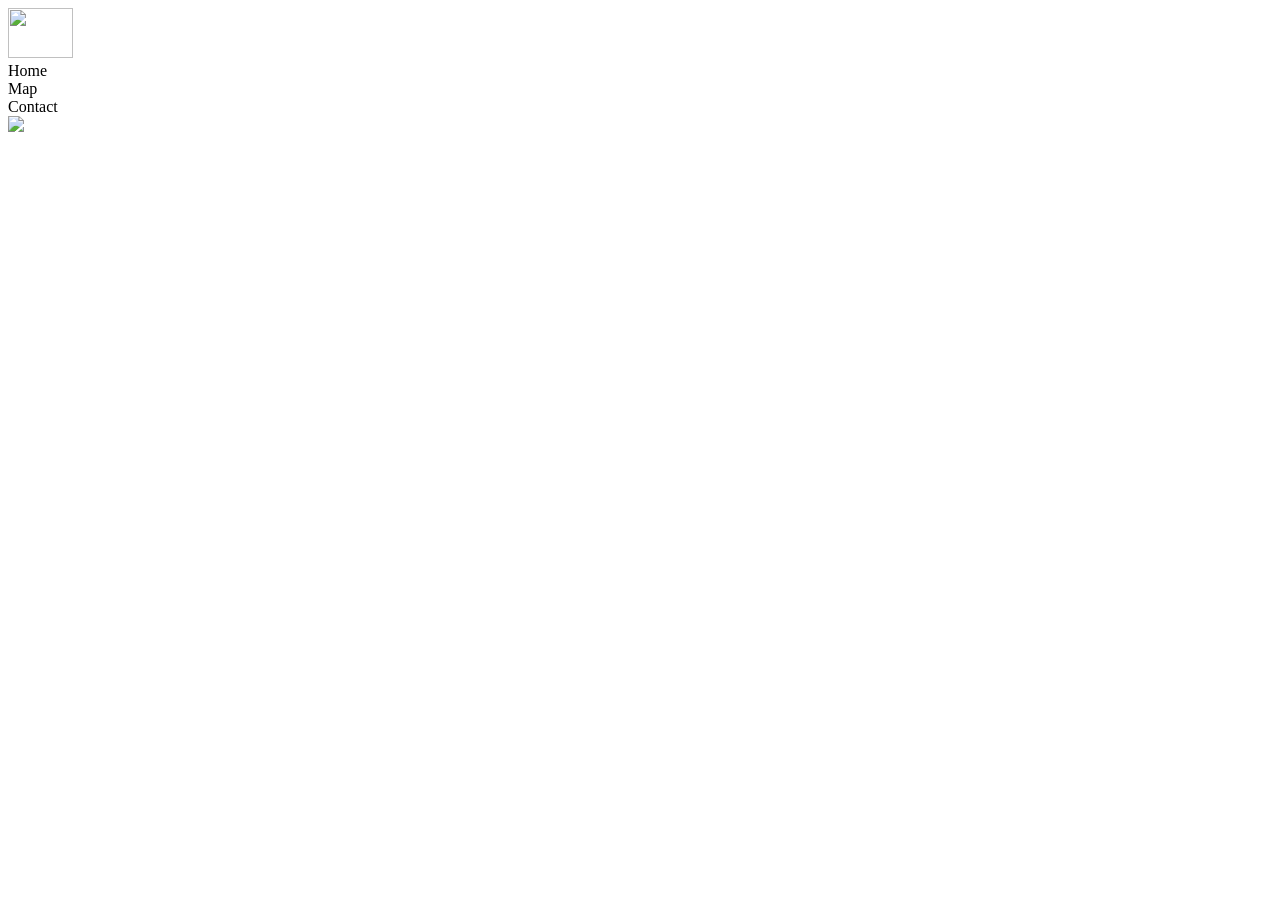
==== home/home.html @ 7c46bd87 "Apr 22, 2025, 1:06 PM" ====
<!DOCTYPE html>
<html lang="en">
  <head>
    <meta charset="UTF-8" />
    <meta name="viewport" content="width=device-width, initial-scale=1.0" />
    <meta http-equiv="X-UA-Compatible" content="ie=edge" />
    <title>Capstone Project</title>
    <link rel="stylesheet" href="reset.css" />
    <link rel="stylesheet" href="home.css" />
    <link rel="stylesheet" href="global.css" />
    <script src="home.js" defer></script>
    <script src="global.js" defer></script>
  </head>
  <body>
    <header>
      <div class="navigation-bar">
        <img
          class="logo"
          src="https://cdn.glitch.global/bcba26e5-1756-4010-86b9-e220a68d8898/image-removebg-preview%20(1).png?v=1744935453219"
          width="65px"
          height="50px"
        />
        <div class="links">
          <div class="Iten">Home</div>
          <div class="Iten">Map</div>
          <div class="Iten">Contact</div>
        </div>
      </div>
    </header>
    <main>
      <div >
        <img 
             class="box"
             src="https://slack-imgs.com/?c=1&o1=ro&url=https%3A%2F%2Flh3.googleusercontent.com%2Fa-%2FALV-UjUOuopRXtQC7lfvBhrOlozQlY2az4s3TzIN8kAZF2s0Icj22gE"/>
      </div>
    </main>
    <footer>
      <!-- Use the same HTML code here across all your pages -->
    </footer>
  </body>
</html>
---- home/home.css ----
/* 
  Page specific styles can go in a separate stylesheet
*/

@media screen and (min-width: 768px) {
  /*Tablet-specific styles go here*/
}

@media screen and (min-width: 1024px) {
  /*Desktop-specific styles go here*/
}
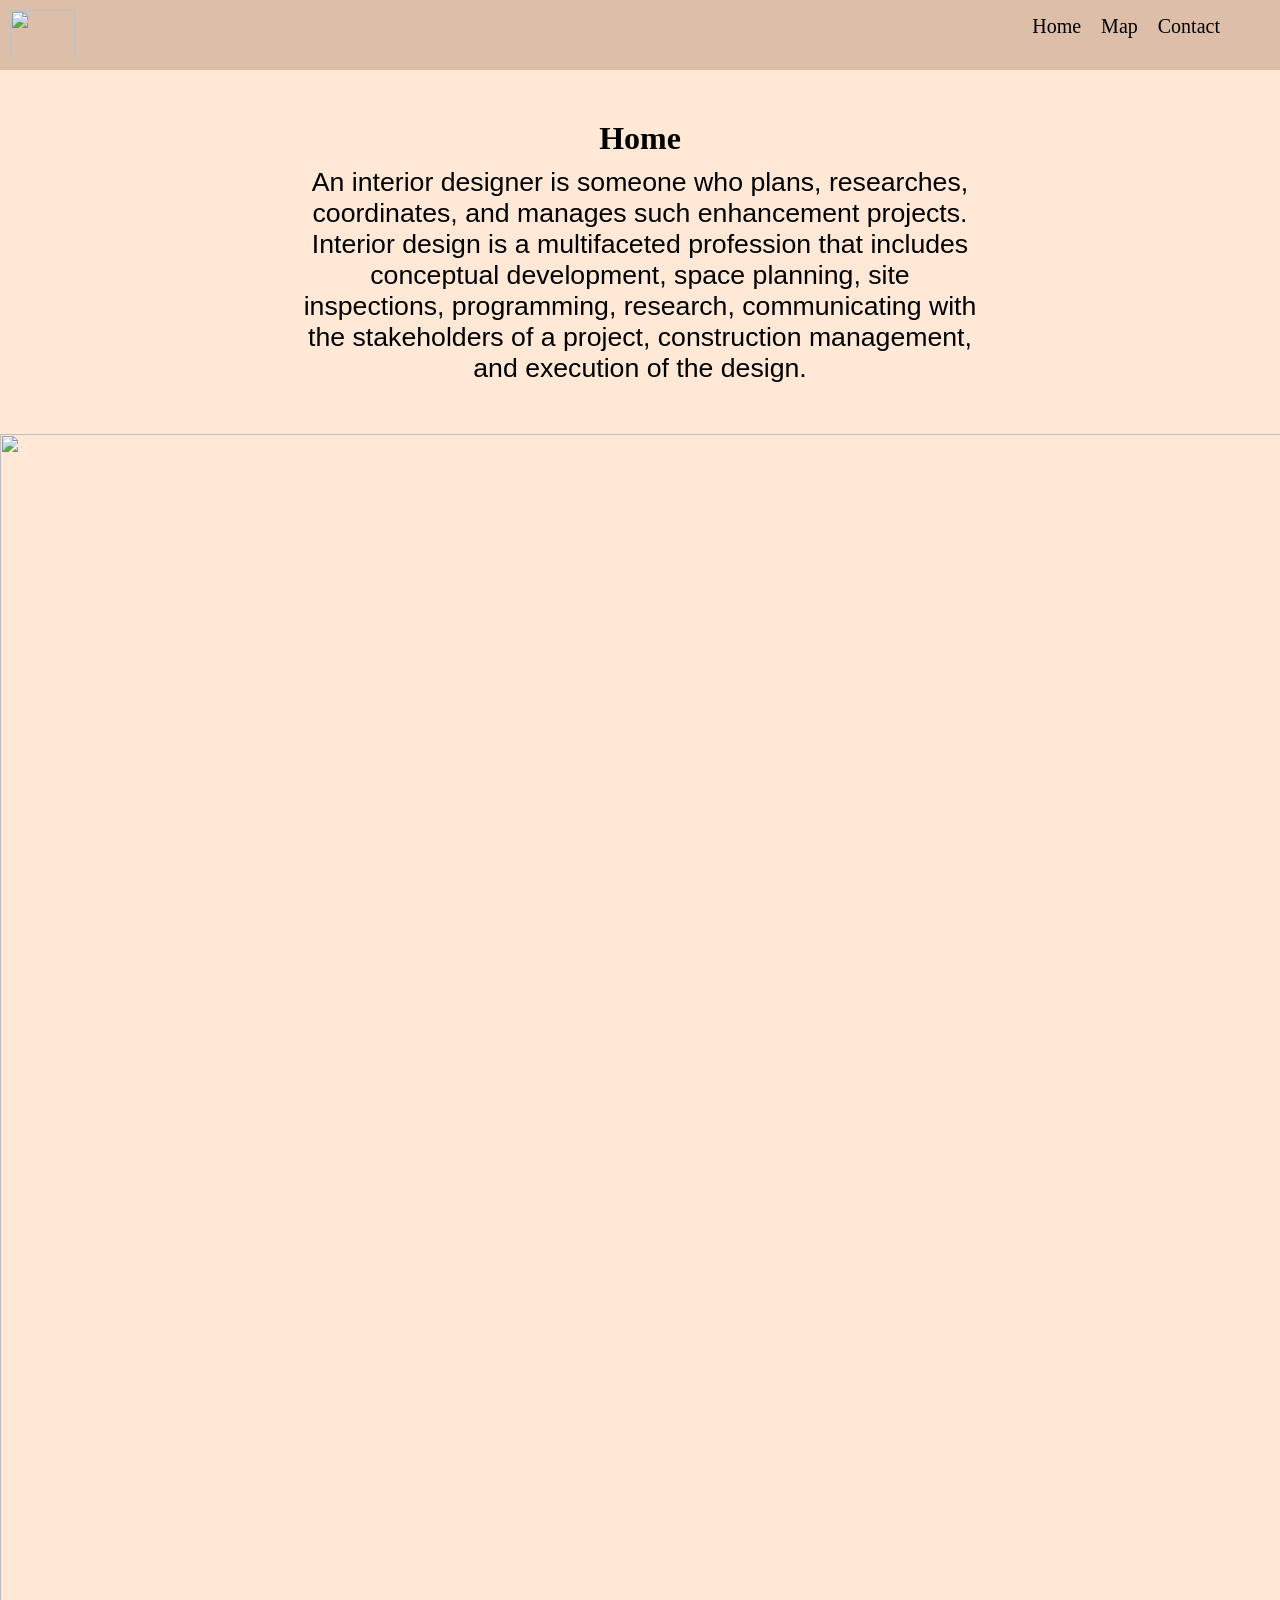
==== commit 95a80fcb: "work on homepage" ====
--- a/home/home.html
+++ b/home/home.html
@@ -1,11 +1,10 @@
-<!DOCTYPE html>
 <html lang="en">
   <head>
     <meta charset="UTF-8" />
     <meta name="viewport" content="width=device-width, initial-scale=1.0" />
     <meta http-equiv="X-UA-Compatible" content="ie=edge" />
     <title>Capstone Project</title>
-    <link rel="stylesheet" href="reset.css" />
+    <link rel="stylesheet" href="../reset.css" />
     <link rel="stylesheet" href="home.css" />
     <link rel="stylesheet" href="global.css" />
     <script src="home.js" defer></script>
@@ -28,10 +27,26 @@
       </div>
     </header>
     <main>
-      <div >
-        <img 
-             class="box"
-             src="https://slack-imgs.com/?c=1&o1=ro&url=https%3A%2F%2Flh3.googleusercontent.com%2Fa-%2FALV-UjUOuopRXtQC7lfvBhrOlozQlY2az4s3TzIN8kAZF2s0Icj22gE"/>
+      <div class="home-pages">
+        <div class="text">
+          <div class="title">
+            <h1>Home</h1>
+          </div>
+          <div class="information">
+            <p>
+              An interior designer is someone who plans, researches,
+              coordinates, and manages such enhancement projects. Interior
+              design is a multifaceted profession that includes conceptual
+              development, space planning, site inspections, programming,
+              research, communicating with the stakeholders of a project,
+              construction management, and execution of the design.
+            </p>
+          </div>
+        </div>
+        <img
+          class="box"
+          src="https://imagescdn.homes.com/i2/pawrkOsvQFaKMo2enWGIG4YHKQBxCItdAJne96z8DeA/117/phillip-and-sala-burton-academic-high-school-san-francisco-ca-2-schoolphoto.jpg?p=1"
+        />
       </div>
     </main>
     <footer>
--- a/home/home.css
+++ b/home/home.css
@@ -9,3 +9,57 @@
 @media screen and (min-width: 1024px) {
   /*Desktop-specific styles go here*/
 }
+body {
+  background-color: #ffe8d6;
+}
+
+.navigation-bar {
+  background-color: #ddbea9;
+  height: 70px;
+  display: flex;
+  flex-direction: row;
+  align-items: flex-start;
+  gap: 20px;
+  padding: 10px;
+  justify-content: space-between;
+}
+.Iten {
+  background-color: #ddbea9;
+  color: black;
+  font-size: 20px;
+  display: flex;
+  flex-direction: row;
+  padding-left: 20px;
+  padding-top: 5px;
+  justify-content: right;
+  align-items: center;
+}
+.links {
+  display: flex;
+  padding-right: 50px;
+}
+.logo {
+  padding-bottom: 1px;
+  padding-top: -100px;
+  border-color: black;
+  border-width: 10px;
+}
+.title {
+  display: flex;
+  justify-content: center;
+  padding-bottom: 10px;
+  padding-top: 50px;
+}
+.information {
+  font-size: 20pt;
+  text-align: center;
+  font-family: Helvetica, sans-serif;
+  padding-left: 300px;
+  padding-right: 300px;
+}
+.box {
+  display: flex;
+  justify-content: center;
+  width: 1580px;
+  padding-top: 50px;
+}
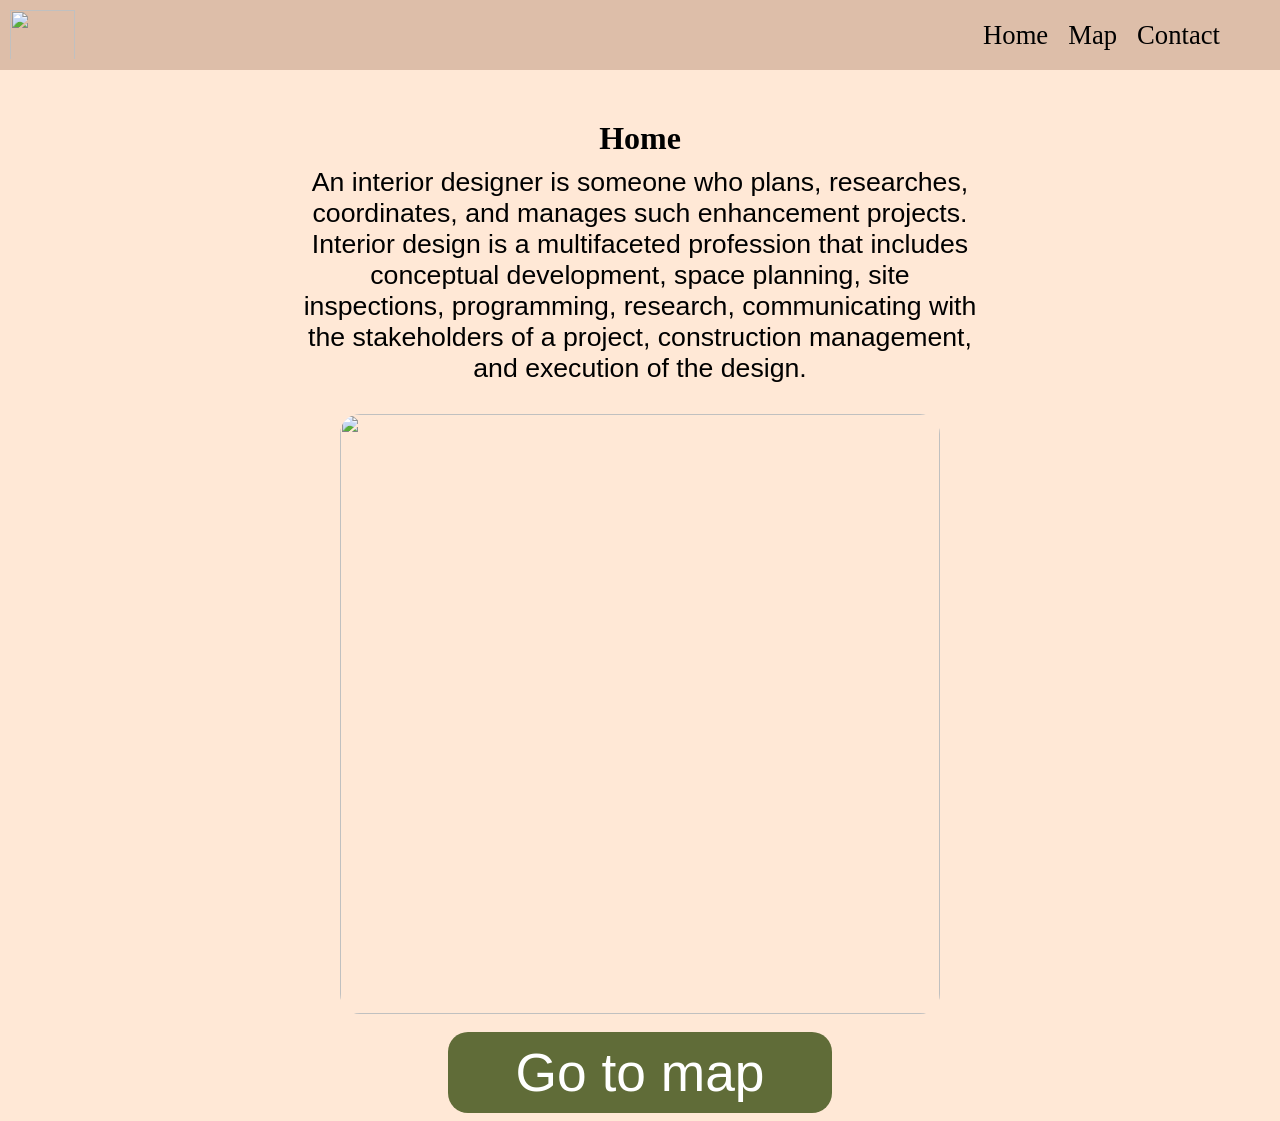
==== commit d4041d2e: "Jasons changes" ====
--- a/home/home.html
+++ b/home/home.html
@@ -1,56 +1,58 @@
-<html lang="en">
-  <head>
-    <meta charset="UTF-8" />
-    <meta name="viewport" content="width=device-width, initial-scale=1.0" />
-    <meta http-equiv="X-UA-Compatible" content="ie=edge" />
-    <title>Capstone Project</title>
-    <link rel="stylesheet" href="../reset.css" />
-    <link rel="stylesheet" href="home.css" />
-    <link rel="stylesheet" href="global.css" />
-    <script src="home.js" defer></script>
-    <script src="global.js" defer></script>
-  </head>
-  <body>
-    <header>
-      <div class="navigation-bar">
-        <img
-          class="logo"
-          src="https://cdn.glitch.global/bcba26e5-1756-4010-86b9-e220a68d8898/image-removebg-preview%20(1).png?v=1744935453219"
-          width="65px"
-          height="50px"
-        />
-        <div class="links">
-          <div class="Iten">Home</div>
-          <div class="Iten">Map</div>
-          <div class="Iten">Contact</div>
-        </div>
-      </div>
-    </header>
-    <main>
-      <div class="home-pages">
-        <div class="text">
-          <div class="title">
-            <h1>Home</h1>
-          </div>
-          <div class="information">
-            <p>
-              An interior designer is someone who plans, researches,
-              coordinates, and manages such enhancement projects. Interior
-              design is a multifaceted profession that includes conceptual
-              development, space planning, site inspections, programming,
-              research, communicating with the stakeholders of a project,
-              construction management, and execution of the design.
-            </p>
-          </div>
-        </div>
-        <img
-          class="box"
-          src="https://imagescdn.homes.com/i2/pawrkOsvQFaKMo2enWGIG4YHKQBxCItdAJne96z8DeA/117/phillip-and-sala-burton-academic-high-school-san-francisco-ca-2-schoolphoto.jpg?p=1"
-        />
-      </div>
-    </main>
-    <footer>
-      <!-- Use the same HTML code here across all your pages -->
-    </footer>
-  </body>
-</html>
+<html lang="en">
+  <head>
+    <meta charset="UTF-8" />
+    <meta name="viewport" content="width=device-width, initial-scale=1.0" />
+    <meta http-equiv="X-UA-Compatible" content="ie=edge" />
+    <title>Capstone Project</title>
+    <link rel="stylesheet" href="../reset.css" />
+    <link rel="stylesheet" href="home.css" />
+    <link rel="stylesheet" href="global.css" />
+    <script src="home.js" defer></script>
+    <script src="global.js" defer></script>
+  </head>
+  <body>
+    <header>
+      <div class="navigation-bar">
+        <img
+          class="logo"
+          src="https://cdn.glitch.global/bcba26e5-1756-4010-86b9-e220a68d8898/image-removebg-preview%20(1).png?v=1744935453219"
+          width="65px"
+          height="50px"
+        />
+        <div class="links">
+          <a href="https://www.youtube.com/"><div class="Iten">Home</div></a>
+          
+          <a href="https://zest-abalone-methane.glitch.me/"><div class="Iten">Map</div></a>
+          <a href="https://zest-abalone-methane.glitch.me/"><div class="Iten">Contact</div></a>
+        </div>
+      </div>
+    </header>
+    <main>
+      <div class="home-pages">
+        <div class="text">
+          <div class="title">
+            <h1>Home</h1>
+          </div>
+          <div class="information">
+            <p>
+              An interior designer is someone who plans, researches,
+              coordinates, and manages such enhancement projects. Interior
+              design is a multifaceted profession that includes conceptual
+              development, space planning, site inspections, programming,
+              research, communicating with the stakeholders of a project,
+              construction management, and execution of the design.
+            </p>
+          </div>
+        </div>
+        <div class="pic"><img
+          class="box" src="https://imagescdn.homes.com/i2/pawrkOsvQFaKMo2enWGIG4YHKQBxCItdAJne96z8DeA/117/phillip-and-sala-burton-academic-high-school-san-francisco-ca-2-schoolphoto.jpg?p=1"/></div>
+      </div>
+      <div class="buton"> 
+        <a href="https://www.youtube.com/"><button>Go to map</button></a>
+      </div>
+    </main>
+    <footer>
+      <!-- Use the same HTML code here across all your pages -->
+    </footer>
+  </body>
+</html>
--- a/home/home.css
+++ b/home/home.css
@@ -1,65 +1,103 @@
-/* 
-  Page specific styles can go in a separate stylesheet
-*/
-
-@media screen and (min-width: 768px) {
-  /*Tablet-specific styles go here*/
-}
-
-@media screen and (min-width: 1024px) {
-  /*Desktop-specific styles go here*/
-}
-body {
-  background-color: #ffe8d6;
-}
-
-.navigation-bar {
-  background-color: #ddbea9;
-  height: 70px;
-  display: flex;
-  flex-direction: row;
-  align-items: flex-start;
-  gap: 20px;
-  padding: 10px;
-  justify-content: space-between;
-}
-.Iten {
-  background-color: #ddbea9;
-  color: black;
-  font-size: 20px;
-  display: flex;
-  flex-direction: row;
-  padding-left: 20px;
-  padding-top: 5px;
-  justify-content: right;
-  align-items: center;
-}
-.links {
-  display: flex;
-  padding-right: 50px;
-}
-.logo {
-  padding-bottom: 1px;
-  padding-top: -100px;
-  border-color: black;
-  border-width: 10px;
-}
-.title {
-  display: flex;
-  justify-content: center;
-  padding-bottom: 10px;
-  padding-top: 50px;
-}
-.information {
-  font-size: 20pt;
-  text-align: center;
-  font-family: Helvetica, sans-serif;
-  padding-left: 300px;
-  padding-right: 300px;
-}
-.box {
-  display: flex;
-  justify-content: center;
-  width: 1580px;
-  padding-top: 50px;
-}
+/* 
+  Page specific styles can go in a separate stylesheet
+*/
+
+@media screen and (min-width: 768px) {
+  /*Tablet-specific styles go here*/
+}
+
+@media screen and (min-width: 1024px) {
+  /*Desktop-specific styles go here*/
+}
+body {
+  background-color: #ffe8d6;
+}
+
+.navigation-bar {
+  background-color: #ddbea9;
+  height: 70px;
+  display: flex;
+  flex-direction: row;
+  align-items: flex-start;
+  gap: 20px;
+  padding: 10px;
+  justify-content: space-between;
+}
+.Iten {
+  background-color: #ddbea9;
+  color: black;
+  font-size: 20pt;
+  display: flex;
+  flex-direction: row;
+  padding-left: 20px;
+  padding-top: 5px;
+  justify-content: right;
+  align-items: center;
+}
+.links {
+  display: flex;
+  padding-right: 50px;
+  padding-top:5px;
+}
+.links a{
+  text-decoration-line: none;
+}
+.links a .Iten:hover {
+  color:white;
+}
+
+.logo {
+  padding-bottom: 1px;
+  padding-top: -100px;
+  border-color: black;
+  border-width: 10px;
+}
+.title {
+  display: flex;
+  justify-content: center;
+  padding-bottom: 10px;
+  padding-top: 50px;
+}
+.information {
+  font-size: 20pt;
+  text-align: center;
+  font-family: Helvetica, sans-serif;
+  padding-left: 300px;
+  padding-right: 300px; 
+}
+.box {
+  height: 600px;
+  border-radius: 20px;
+  
+}
+.pic {
+  display: flex;
+  justify-content: center;
+  width: 100%;
+  padding-top: 30px;
+}
+button {
+    background-color: #606c38;
+    color: white;
+    padding: 10px;
+    border: none;
+    cursor: pointer;
+    width: 30%;
+    border-radius: 20px;
+    margin-top: 0.5rem;
+    margin-bottom: 0.5rem;
+    transition: background-color 0.3s ease, transform 0.3s ease;
+    font-size:40pt;
+  }
+  button:hover {
+    background-color: #3c3ca1;
+    transform: translateY(-2px);}
+  .buton a{
+    text-decoration-line: none;
+    display: flex;
+    justify-content: center;
+    align-items: center;
+    flex-direction: row;
+    width: 100%;
+    padding-top: 10px;
+  }
